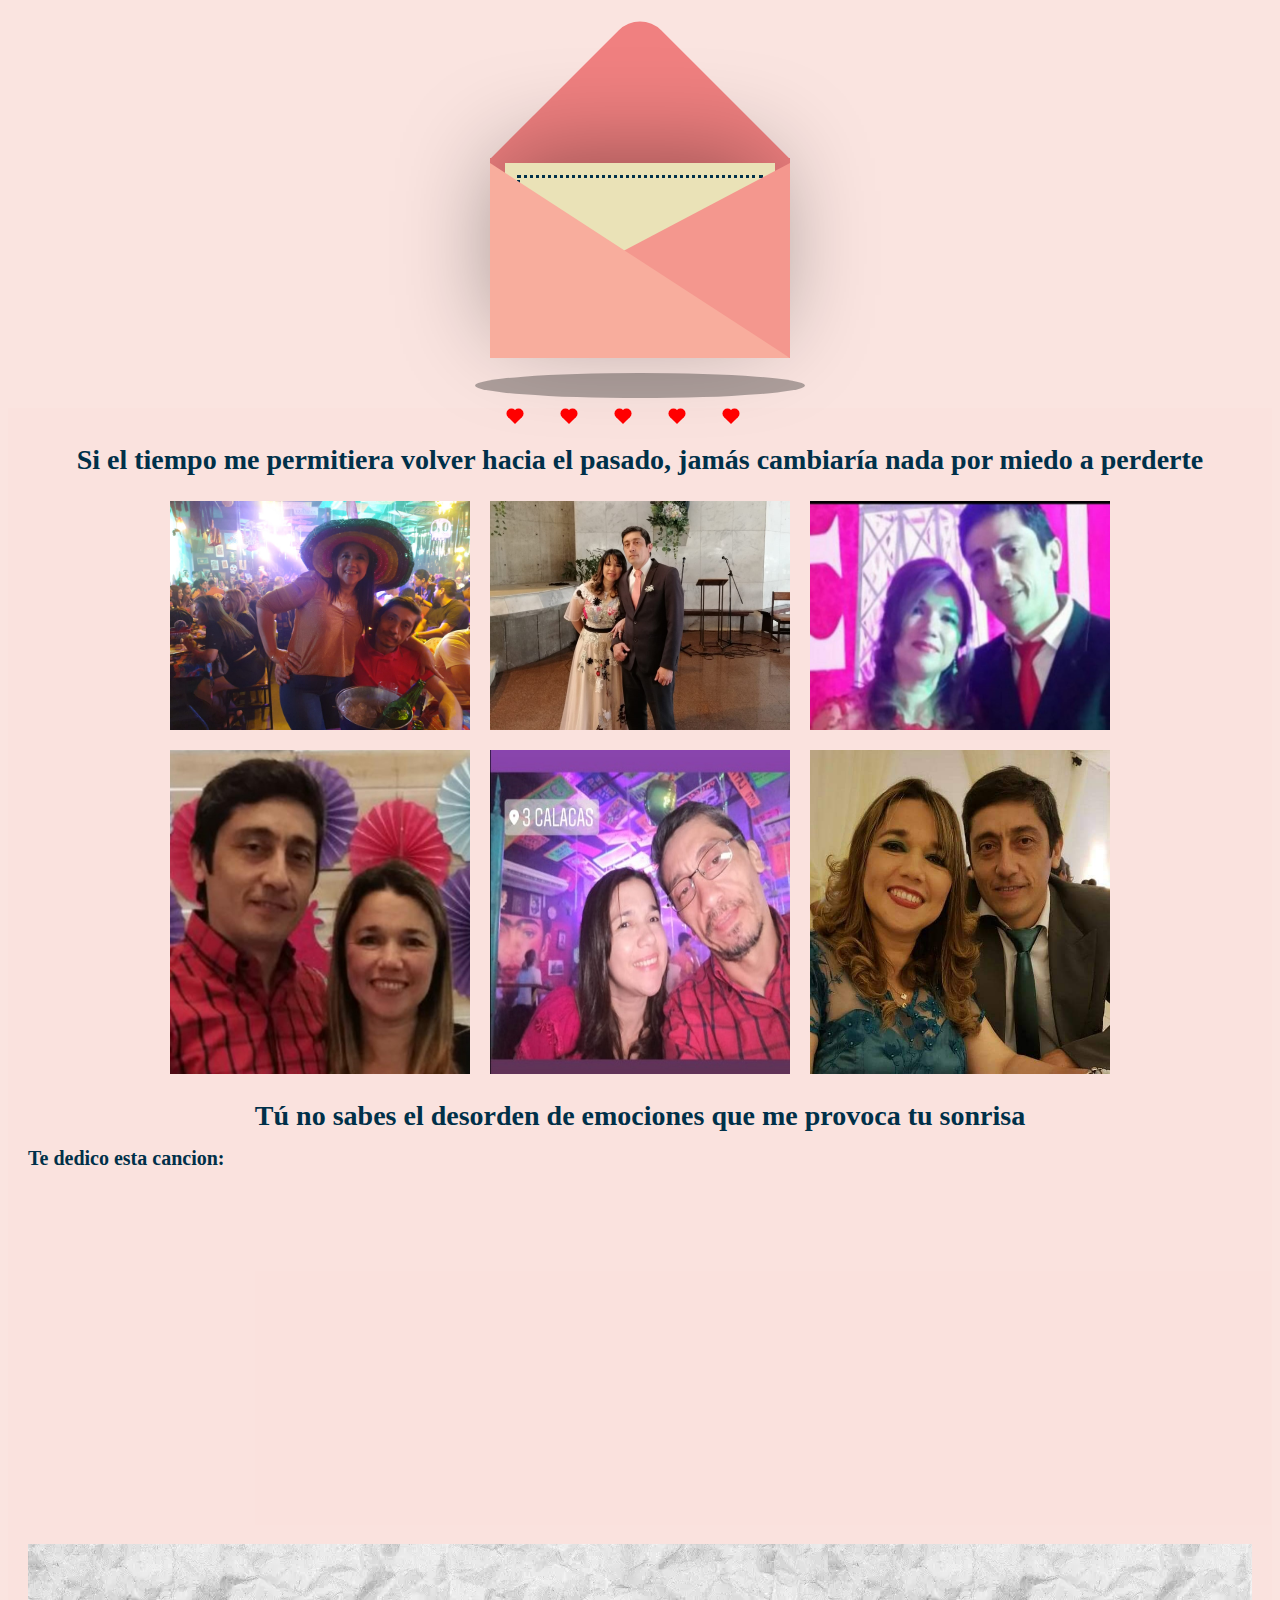
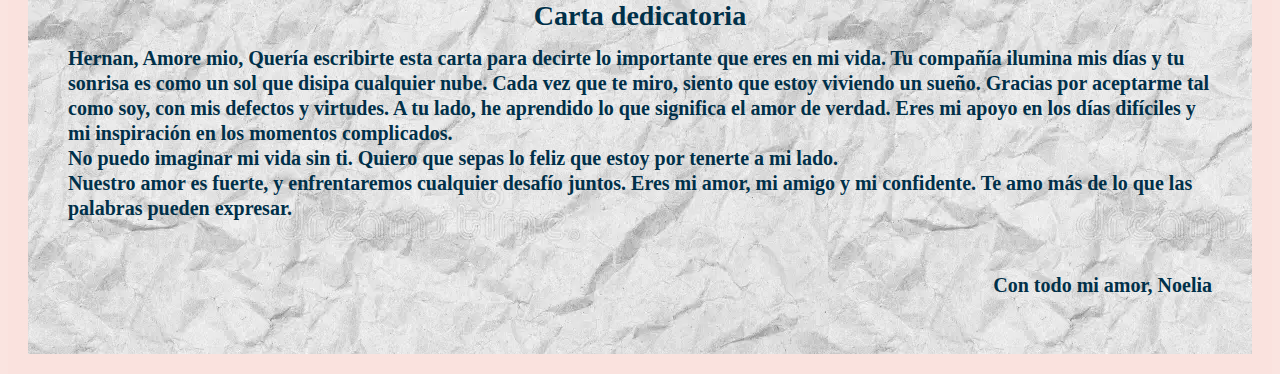
==== san-valentin/Hernan_y_Noelia/index.html @ 18222668 "Add files via upload" ====
<!DOCTYPE html>
<html lang="en">
    <head>
        <meta charset="UTF-8" />
        <meta name="viewport" content="width=device-width, initial-scale=1.0" />
        <title>Document</title>
        <link rel="stylesheet" href="style.css" />
        <script src="https://code.jquery.com/jquery-3.4.1.min.js"></script>
    </head>

    <body>
        <section id="valentines-section">
            <div class="container">
                <div class="valentines">
                    <div class="envelope"></div>
                    <div class="front"></div>
                    <div class="card">
                        <div class="text">Feliz día del amor y la amistad</div>
                        <div class="heart"></div>
                    </div>
                    <div class="hearts">
                        <div class="one"></div>
                        <div class="two"></div>
                        <div class="three"></div>
                        <div class="four"></div>
                        <div class="five"></div>
                    </div>
                </div>
            </div>
            <div class="shadow"></div>
        </section>
        <section id="gallery-section">
            <h1>Si el tiempo me permitiera volver hacia el pasado, jamás cambiaría nada por miedo a perderte</h1>
            <div class="gallery">
                <div class="image">
                    <img
                        src="img/1 (1).jpeg"
                        alt="Image 1"
                        onclick="openModal('img/16438791291769.jpg', 'Lo mejor de mi vida es estar en la tuya')"
                    />
                </div>
                <div class="image">
                    <img
                        src="img/1 (2).jpeg"
                        alt="Image 2"
                        onclick="openModal('img/5b2efc7b-1980-4482-bc3a-787b2e28503a_16-9-discover-aspect-ratio_default_0.jpg', 'Creaste magia en mi mente y en mi corazón, sin necesidad de ningún truco')"
                    />
                </div>
                <div class="image">
                    <img
                        src="img/1 (3).jpeg"
                        alt="Image 3"
                        onclick="openModal('img/64ec69813a202cb053eebec7_parejas-sin-hijos-otra-forma-de-felicidad.png', 'Siempre serás mi persona favorita en el mundo. Nunca habrá alguien que pueda generar tanto amor en mi')"
                    />
                </div>
                <div class="image">
                    <img
                        src="img/1 (4).jpeg"
                        alt="Image 4"
                        onclick="openModal('img/istockphoto-1365865879-612x612.jpg', 'Que sería de mi vida si no tuviera tu amor')"
                    />
                </div>
                <div class="image">
                    <img
                        src="img/1 (5).jpeg"
                        alt="Image 5"
                        onclick="openModal('img/depositphotos_9725480-stock-photo-close-up-of-coulple-in.jpg', 'Solo tu presencia hace mi corazón feliz. ¡Te amo!')"
                    />
                </div>
                <div class="image">
                    <img
                        src="img/1 (6).jpeg"
                        alt="Image 6"
                        onclick="openModal('img/habitos-parejas-felices-2.jpg', 'Así tal como eres, me encantas')"
                    />
                </div>
            </div>

            <div id="modal" class="modal">
                <span class="close" onclick="closeModal()">×</span>
                <img id="modal-image" src="" alt="Modal Image" />
                <div id="caption" class="caption"></div>
            </div>
            <h1>Tú no sabes el desorden de emociones que me provoca tu sonrisa</h1>

            <h2>Te dedico esta cancion:</h2>
            <iframe
                style="border-radius: 12px"
                src="https://open.spotify.com/embed/track/4ZmAMOU0bcmrwwOvEK8aDT?utm_source=generator"
                width="100%"
                height="352"
                frameborder="0"
                allowfullscreen=""
                allow="autoplay; clipboard-write; encrypted-media; fullscreen; picture-in-picture"
                loading="lazy"
            ></iframe>

            <div class="cartadamor">
                <h1>Carta dedicatoria</h1>
                <h2>
                    Hernan, Amore mio, Quería escribirte esta carta para decirte lo importante que eres en mi vida. Tu
                    compañía ilumina mis días y tu sonrisa es como un sol que disipa cualquier nube. Cada vez que te
                    miro, siento que estoy viviendo un sueño. Gracias por aceptarme tal como soy, con mis defectos y
                    virtudes. A tu lado, he aprendido lo que significa el amor de verdad. Eres mi apoyo en los días
                    difíciles y mi inspiración en los momentos complicados.<br />
                    No puedo imaginar mi vida sin ti. Quiero que sepas lo feliz que estoy por tenerte a mi lado.<br />
                    Nuestro amor es fuerte, y enfrentaremos cualquier desafío juntos. Eres mi amor, mi amigo y mi
                    confidente. Te amo más de lo que las palabras pueden expresar.
                </h2>

                <br />
                <h2 style="text-align: right">Con todo mi amor, Noelia</h2>
            </div>
        </section>
        <script>
            $(document).ready(function () {
                $('.text').hide()

                function toggleTextVisibility() {
                    $('.text').fadeToggle('slow')
                }

                // For desktop
                $('#valentines-section')
                    .mouseenter(function () {
                        $('.card')
                            .stop()
                            .animate(
                                {
                                    top: '-90px',
                                },
                                'slow',
                                function () {
                                    toggleTextVisibility()
                                },
                            )
                    })
                    .mouseleave(function () {
                        toggleTextVisibility()
                        $('.card').stop().animate(
                            {
                                top: 0,
                            },
                            'slow',
                        )
                    })
            })
        </script>

        <script>
            function openModal(imageSrc, imageAlt) {
                const modal = document.getElementById('modal')
                const modalImg = document.getElementById('modal-image')
                const captionText = document.getElementById('caption')

                modal.style.display = 'block'
                modalImg.src = imageSrc
                modalImg.alt = imageAlt
                captionText.innerHTML = imageAlt
            }

            function closeModal() {
                const modal = document.getElementById('modal')
                modal.style.display = 'none'
            }
        </script>
    </body>
</html>
---- san-valentin/Hernan_y_Noelia/style.css ----
body {
    display: flex;
    justify-content: center;
    align-items: center;
    flex-wrap: wrap;
    height: 100vh;
    background-color: #fae1dde8;
}

#valentines-section {
    position: relative;

    margin-top: 100px;
}

.valentines {
    position: relative;
    top: 50px;
    cursor: pointer;
    animation: up 3s linear infinite;
}

#gallery-section {
    width: 100%;
    margin-top: 100px;
    padding: 20px;
    background-color: #fae1dde8;
}
.cartadamor {
    background: url('img/hoja-arrugada-del-papel-primer-de-la-textura-105688844.webp');
    padding: 40px;
}
h1 {
    font-family: 'Brush Script MT', cursive;
    font-size: 28px;
    text-align: center;
    line-height: 25px;
    color: #003049;
}
h2 {
    font-size: 20px;
    line-height: 25px;
    color: #003049;
}
@keyframes up {
    0%,
    100% {
        transform: translateY(0);
    }
    50% {
        transform: translateY(-30px);
    }
}

.envelope {
    position: relative;
    width: 300px;
    height: 200px;
    background-color: #f08080;
}

.envelope:before {
    background-color: #f08080;
    content: '';
    position: absolute;
    width: 212px;
    height: 212px;
    transform: rotate(45deg);
    top: -105px;
    left: 44px;
    border-radius: 30px 0 0 0;
}

.card {
    position: absolute;
    background-color: #eae2b7;
    width: 270px;
    height: 170px;
    top: 5px;
    left: 15px;
    box-shadow: -5px -5px 100px rgba(0, 0, 0, 0.4);
}

.card:before {
    content: '';
    position: absolute;
    border: 3px solid #003049;
    border-style: dotted;
    width: 240px;
    height: 140px;
    left: 12px;
    top: 12px;
}

.text {
    position: absolute;
    font-family: 'Brush Script MT', cursive;
    font-size: 28px;
    text-align: center;
    line-height: 25px;
    top: 19px;
    left: 85px;
    color: #003049;
}

.heart {
    background-color: #d62828;
    display: inline-block;
    height: 30px;
    margin: 0 10px;
    position: relative;
    top: 110px;
    left: 105px;
    transform: rotate(-45deg);
    width: 30px;
}

.heart:before,
.heart:after {
    content: '';
    background-color: #d62828;
    border-radius: 50%;
    height: 30px;
    position: absolute;
    width: 30px;
}

.heart:before {
    top: -15px;
    left: 0;
}

.heart:after {
    left: 15px;
    top: 0;
}

.hearts {
    position: absolute;
}

.one,
.two,
.three,
.four,
.five {
    background-color: red;
    display: inline-block;
    height: 10px;
    margin: 0 10px;
    position: relative;
    transform: rotate(-45deg);
    width: 10px;
    top: 50px;
}

.one:before,
.one:after,
.two:before,
.two:after,
.three:before,
.three:after,
.four:before,
.four:after,
.five:before,
.five:after {
    content: '';
    background-color: red;
    border-radius: 50%;
    height: 10px;
    position: absolute;
    width: 10px;
}

.one:before,
.two:before,
.three:before,
.four:before,
.five:before {
    top: -5px;
    left: 0;
}

.one:after,
.two:after,
.three:after,
.four:after,
.five:after {
    left: 5px;
    top: 0;
}

.one {
    left: 10px;
    animation: heart 1s ease-out infinite;
}

.two {
    left: 30px;
    animation: heart 2s ease-out infinite;
}

.three {
    left: 50px;
    animation: heart 1.5s ease-out infinite;
}

.four {
    left: 70px;
    animation: heart 2.3s ease-out infinite;
}

.five {
    left: 90px;
    animation: heart 1.7s ease-out infinite;
}

@keyframes heart {
    0% {
        transform: translateY(0) rotate(-45deg) scale(0.3);
        opacity: 1;
    }
    100% {
        transform: translateY(-150px) rotate(-45deg) scale(1.3);
        opacity: 0.5;
    }
}

.front {
    position: absolute;
    border-right: 180px solid #f4978e;
    border-top: 95px solid transparent;
    border-bottom: 100px solid transparent;
    left: 120px;
    top: 5px;
    width: 0;
    height: 0;
    z-index: 10;
}

.front:before {
    position: absolute;
    content: '';
    border-left: 300px solid #f8ad9d;
    border-top: 195px solid transparent;
    left: -120px;
    top: -95px;
    width: 0;
    height: 0;
}

.shadow {
    position: absolute;
    width: 330px;
    height: 25px;
    border-radius: 50%;
    background-color: rgba(0, 0, 0, 0.3);
    top: 265px;
    left: -15px;
    animation: scale 3s linear infinite;
    z-index: -1;
}

@keyframes scale {
    0%,
    100% {
        transform: scaleX(1);
    }
    50% {
        transform: scaleX(0.85);
    }
}

.gallery {
    display: flex;
    flex-wrap: wrap;
    justify-content: center;
    max-width: 80%;
    margin: 0 auto;
}
.image {
    margin: 10px;
    position: relative;
    flex: 1 1 calc(33.33% - 20px);
    max-width: 300px;
    overflow: hidden;
}
.image img {
    width: 100%;
    cursor: pointer;
    height: 100%;
}
@media (max-width: 768px) {
    .image {
        flex: 1 1 calc(50% - 20px);
    }
}
@media (max-width: 576px) {
    .image {
        flex: 1 1 100%;
    }
}
.modal {
    display: none;
    position: fixed;
    z-index: 1;
    left: 0;
    top: 0;
    width: 100%;
    height: 100%;
    overflow: auto;
    background-color: rgb(0, 0, 0);
    background-color: rgba(0, 0, 0, 0.9);
    padding-top: 60px;
}
.modal img {
    margin: auto;
    display: block;
    width: 80%;
    max-width: 700px;
}
.close {
    position: absolute;
    top: 15px;
    right: 35px;
    color: #f1f1f1;
    font-size: 40px;
    font-weight: bold;
    cursor: pointer;
}
.close:hover,
.close:focus {
    color: #bbb;
    text-decoration: none;
    cursor: pointer;
}
.caption {
    margin: 10px;
    color: #ccc;
    text-align: center;
}
@media (max-width: 600px) {
    body {
        height: 100%;
    }
}
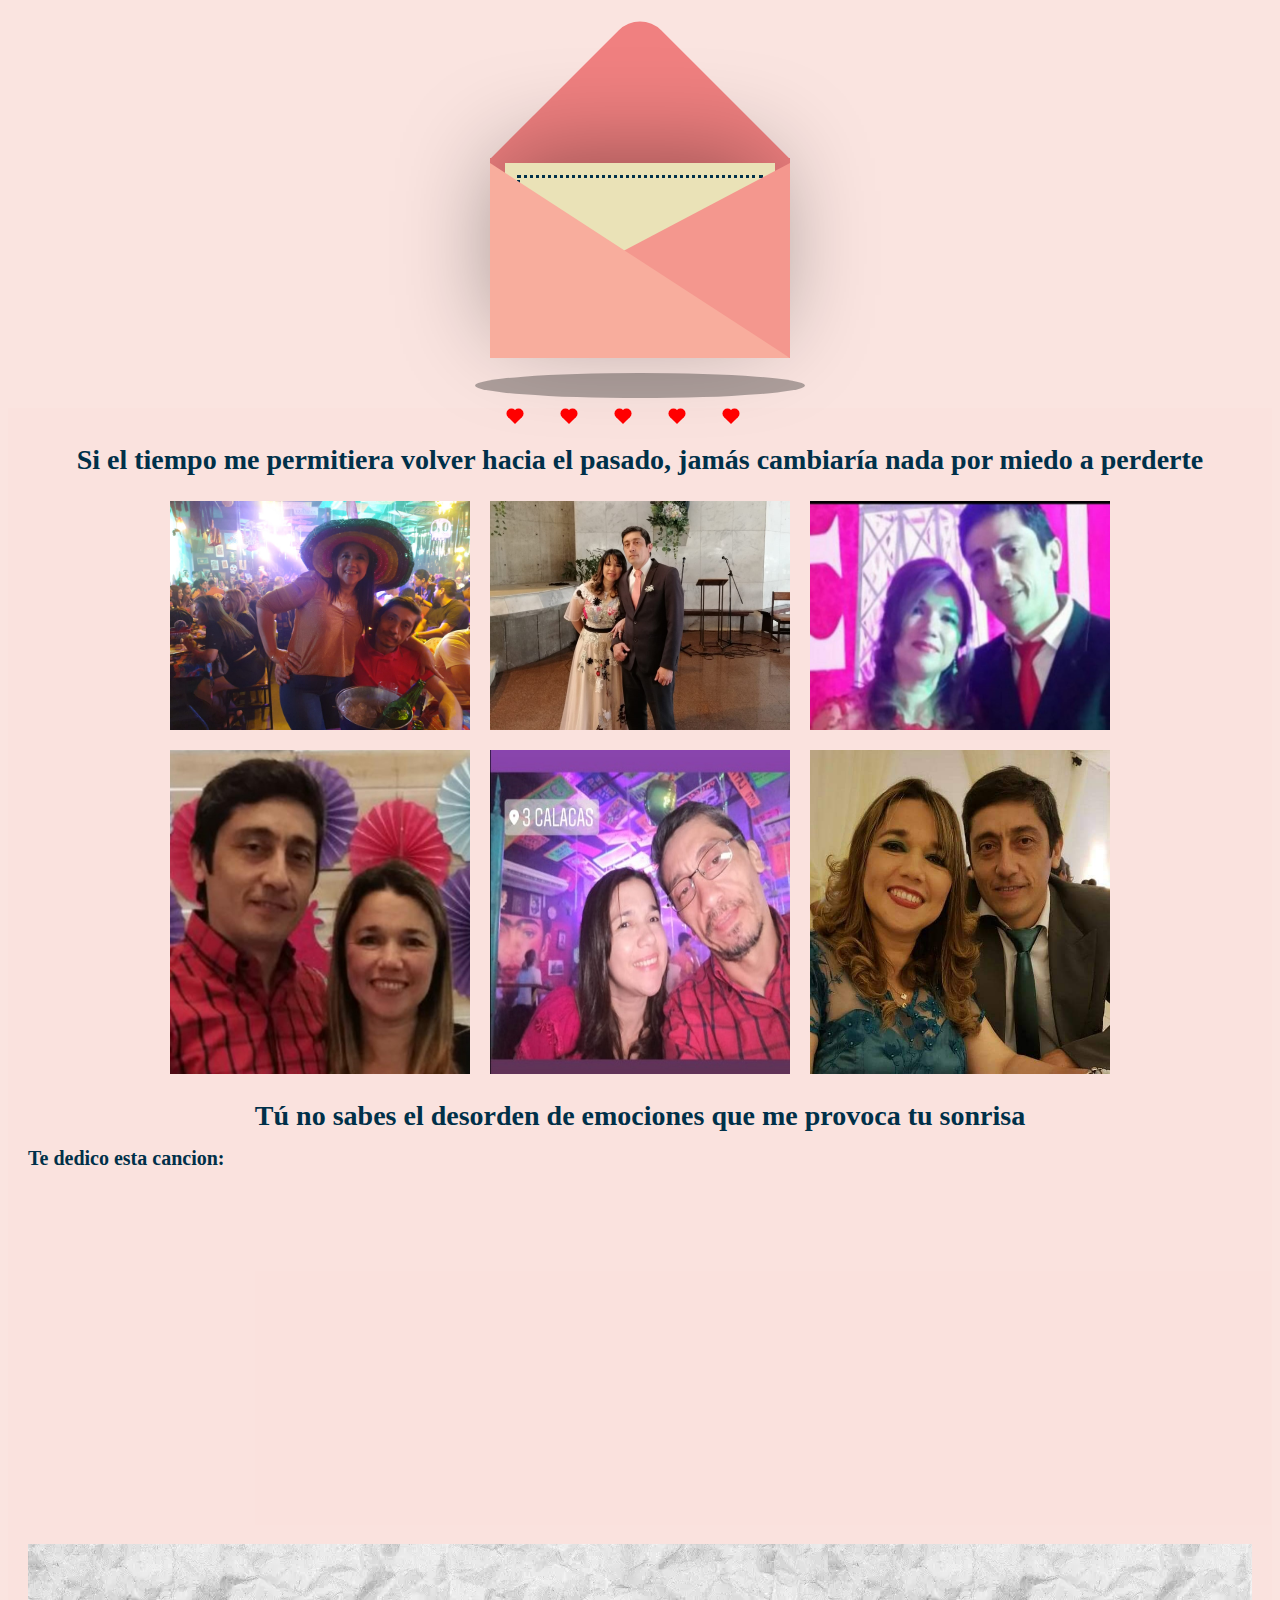
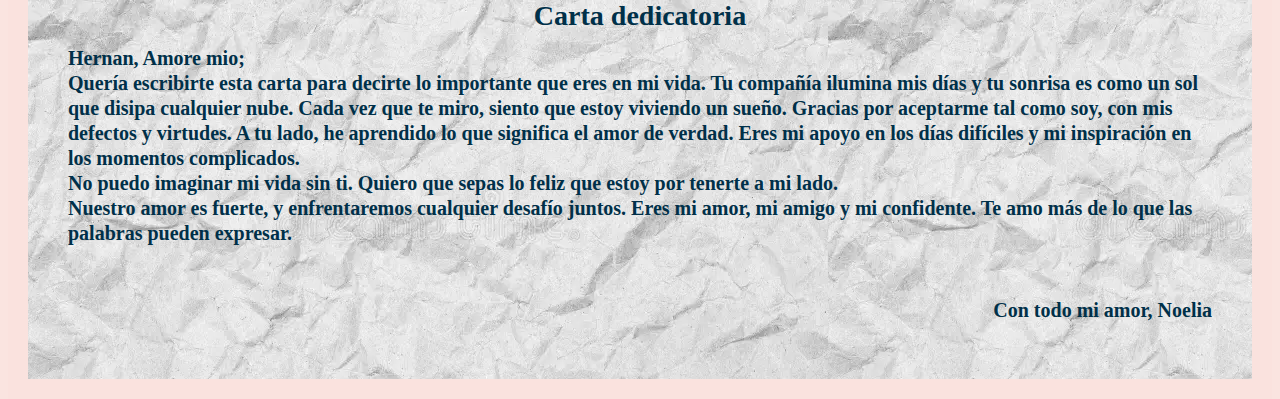
==== commit 5bee766b: "Update index.html" ====
--- a/san-valentin/Hernan_y_Noelia/index.html
+++ b/san-valentin/Hernan_y_Noelia/index.html
@@ -98,11 +98,12 @@
             <div class="cartadamor">
                 <h1>Carta dedicatoria</h1>
                 <h2>
-                    Hernan, Amore mio, Quería escribirte esta carta para decirte lo importante que eres en mi vida. Tu
-                    compañía ilumina mis días y tu sonrisa es como un sol que disipa cualquier nube. Cada vez que te
-                    miro, siento que estoy viviendo un sueño. Gracias por aceptarme tal como soy, con mis defectos y
-                    virtudes. A tu lado, he aprendido lo que significa el amor de verdad. Eres mi apoyo en los días
-                    difíciles y mi inspiración en los momentos complicados.<br />
+                    Hernan, Amore mio;<br />
+                    Quería escribirte esta carta para decirte lo importante que eres en mi vida. Tu compañía ilumina mis
+                    días y tu sonrisa es como un sol que disipa cualquier nube. Cada vez que te miro, siento que estoy
+                    viviendo un sueño. Gracias por aceptarme tal como soy, con mis defectos y virtudes. A tu lado, he
+                    aprendido lo que significa el amor de verdad. Eres mi apoyo en los días difíciles y mi inspiración
+                    en los momentos complicados.<br />
                     No puedo imaginar mi vida sin ti. Quiero que sepas lo feliz que estoy por tenerte a mi lado.<br />
                     Nuestro amor es fuerte, y enfrentaremos cualquier desafío juntos. Eres mi amor, mi amigo y mi
                     confidente. Te amo más de lo que las palabras pueden expresar.
